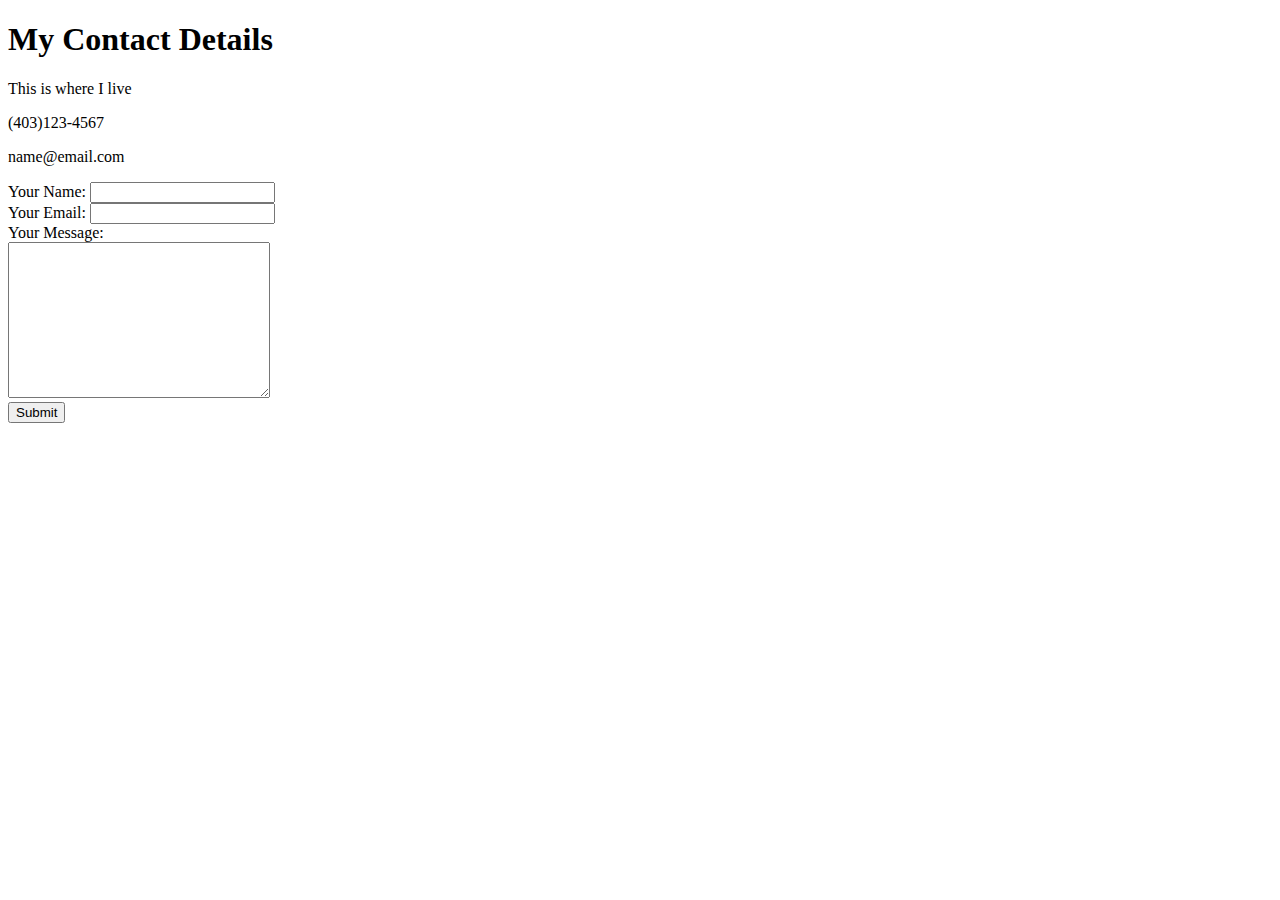
==== contact-me.html @ 861497c5 "Add initial files for cv" ====
<!DOCTYPE html>
<html lang="en">
<head>
    <meta charset="UTF-8">
    <meta name="viewport" content="width=device-width, initial-scale=1.0">
    <title>Contact Me</title>
</head>
<body>
    <h1>My Contact Details</h1>
    <p>This is where I live</p>
    <p>(403)123-4567</p>
    <p>name@email.com</p>

    <form class="" action="mailto: stephen.t.okanlawon@gmail.com" method="POST" enctype="text/plain">
        <label for="name">Your Name: </label>
        <input type="text" name="yourName" value=""><br>

        <label for="email">Your Email: </label>
        <input type="email" name="yourEmail" id="email"><br>

        <label for="message">Your Message:</label><br>
        <textarea name="yourMessage" id="message" cols="30" rows="10"></textarea><br>
        <input type="submit" value="Submit">
    </form>
</body>
</html>
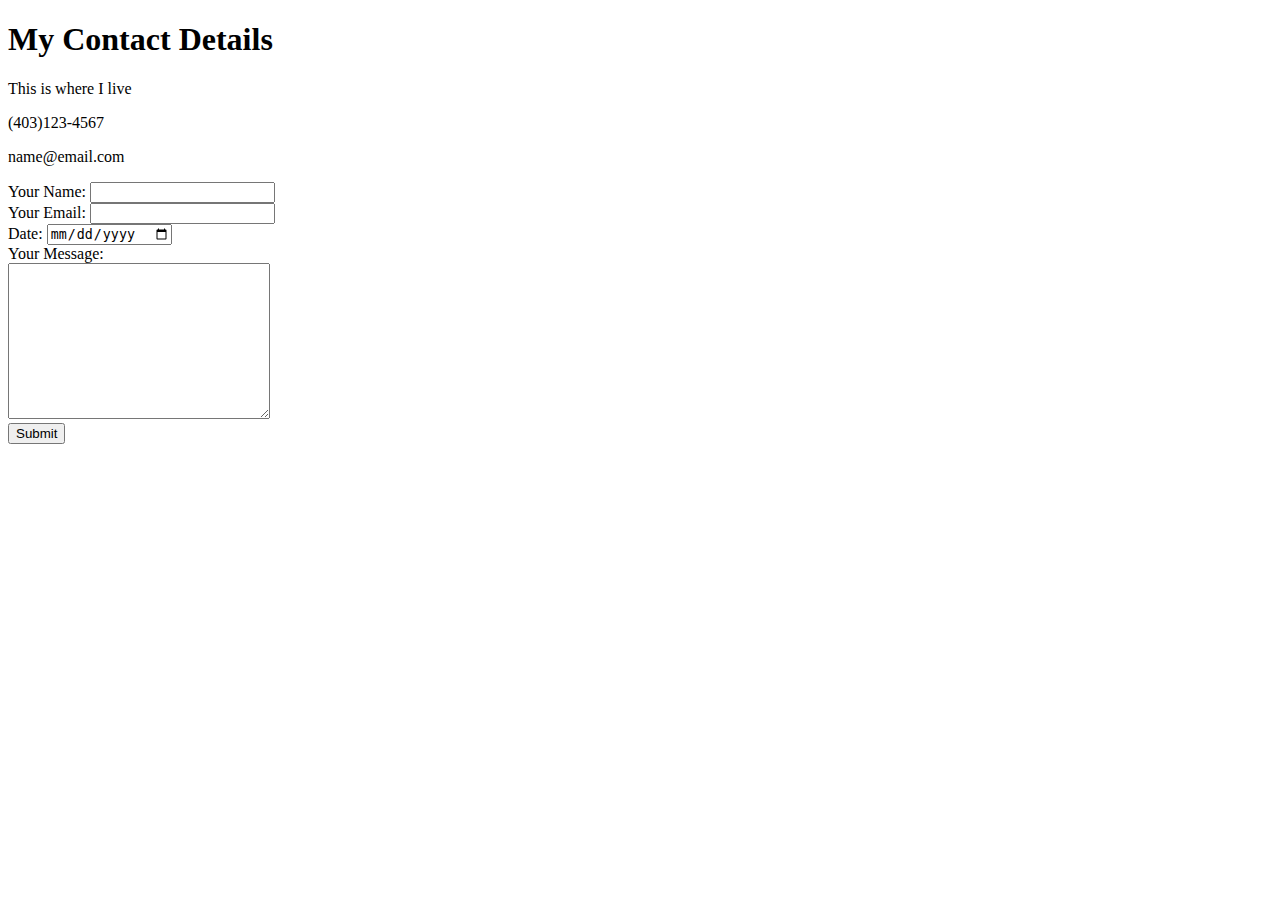
==== commit 3fe26096: "Added date element to contact form" ====
--- a/contact-me.html
+++ b/contact-me.html
@@ -18,6 +18,9 @@
         <label for="email">Your Email: </label>
         <input type="email" name="yourEmail" id="email"><br>
 
+        <label for="date">Date: </label>
+        <input type="date" name="date" id=""><br>
+        
         <label for="message">Your Message:</label><br>
         <textarea name="yourMessage" id="message" cols="30" rows="10"></textarea><br>
         <input type="submit" value="Submit">
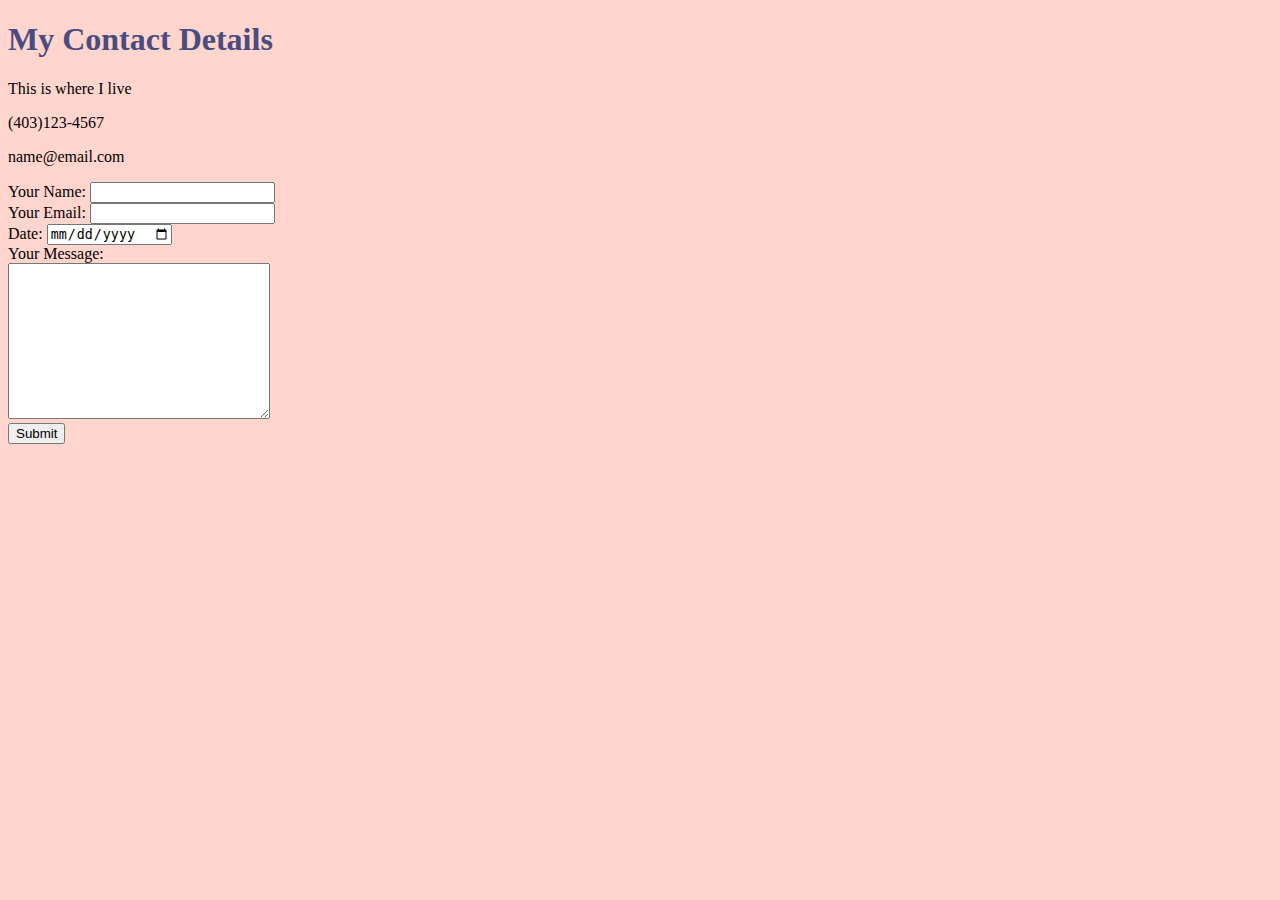
==== commit eb1047dc: "Changes to stylesheet" ====
--- a/contact-me.html
+++ b/contact-me.html
@@ -4,6 +4,7 @@
     <meta charset="UTF-8">
     <meta name="viewport" content="width=device-width, initial-scale=1.0">
     <title>Contact Me</title>
+    <link rel="stylesheet" href="css/styles.css">
 </head>
 <body>
     <h1>My Contact Details</h1>
@@ -20,7 +21,7 @@
 
         <label for="date">Date: </label>
         <input type="date" name="date" id=""><br>
-        
+
         <label for="message">Your Message:</label><br>
         <textarea name="yourMessage" id="message" cols="30" rows="10"></textarea><br>
         <input type="submit" value="Submit">
--- a/css/styles.css
+++ b/css/styles.css
@@ -0,0 +1,23 @@
+body{
+    background-color: #ffd5cd;
+}
+
+hr{
+    border-style: dotted none none none;
+    border-color: #c3aed6;
+    border-width: 4px;
+    width: 5%;
+}
+
+img{
+    width: 200px;
+    border-radius: 100%;
+}
+
+h1{
+    color: #484c7f;
+}
+
+h3{
+    color: #ac8daf;
+}